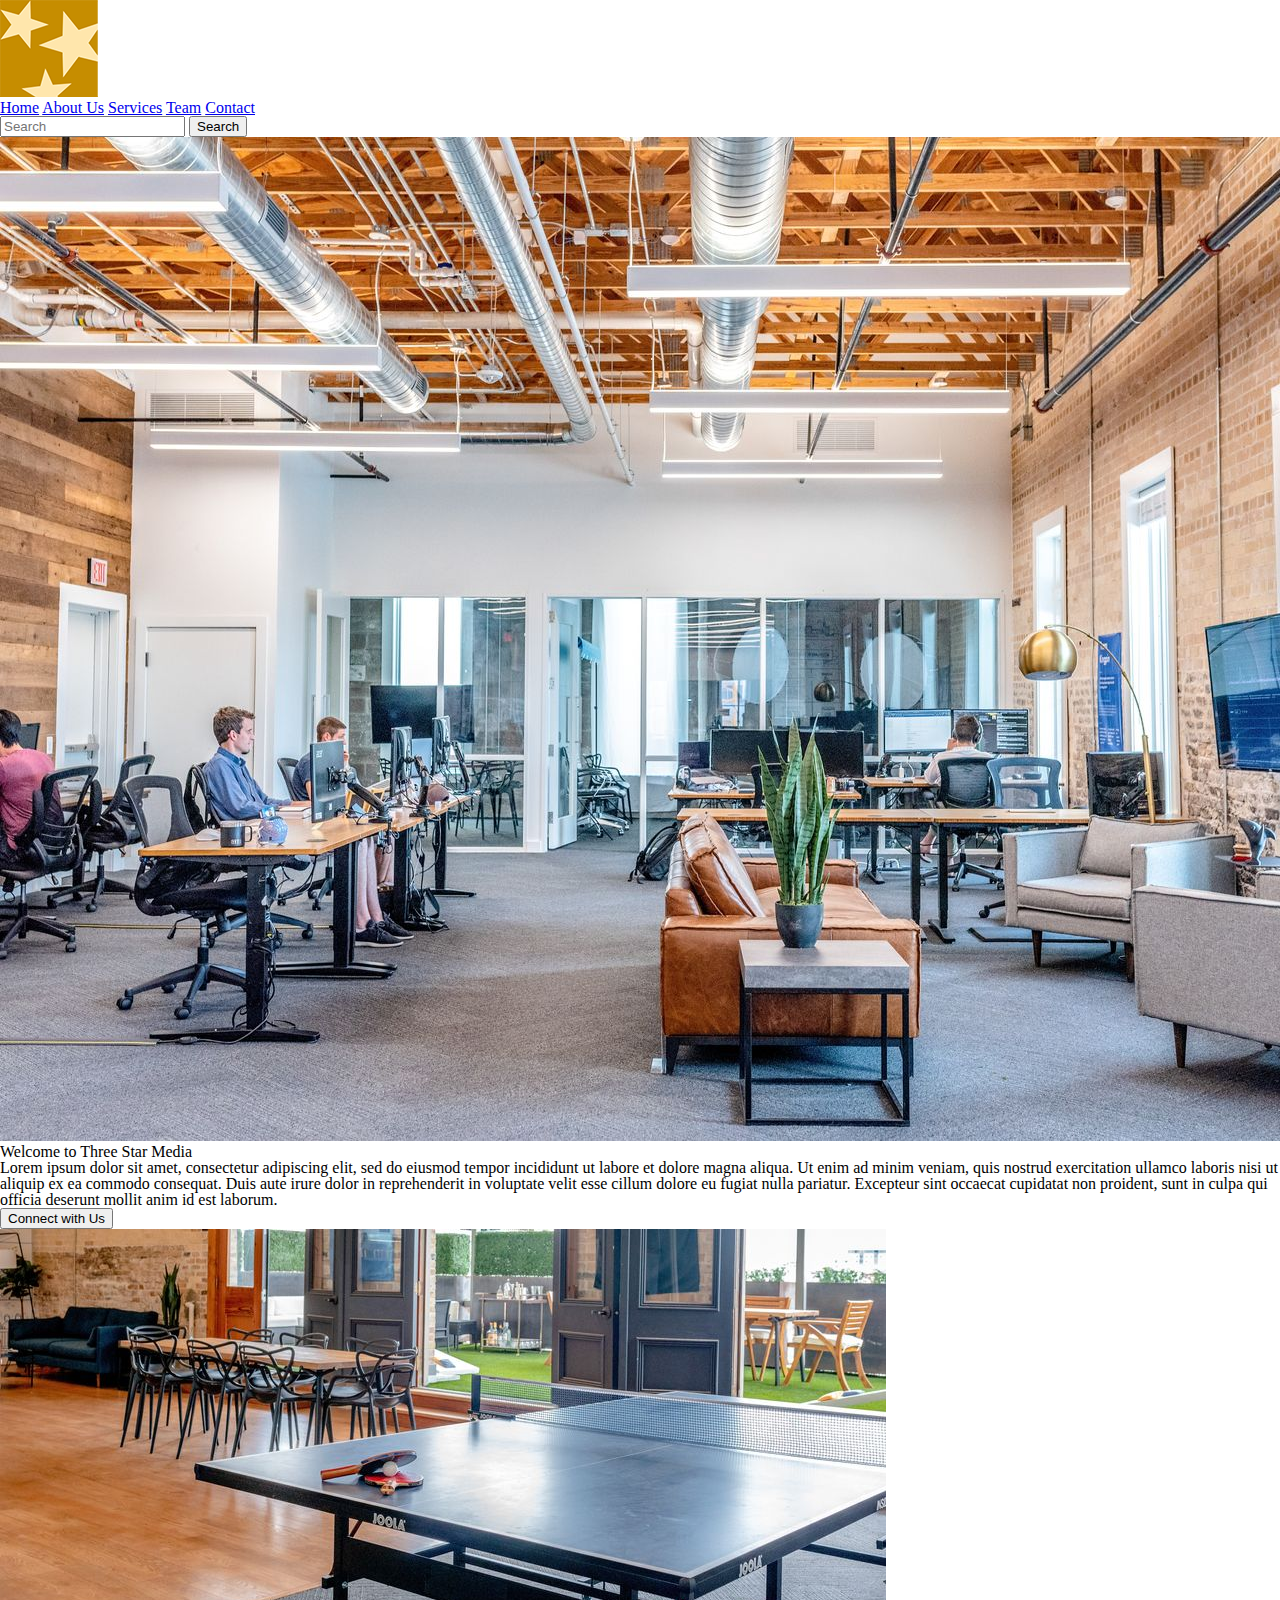
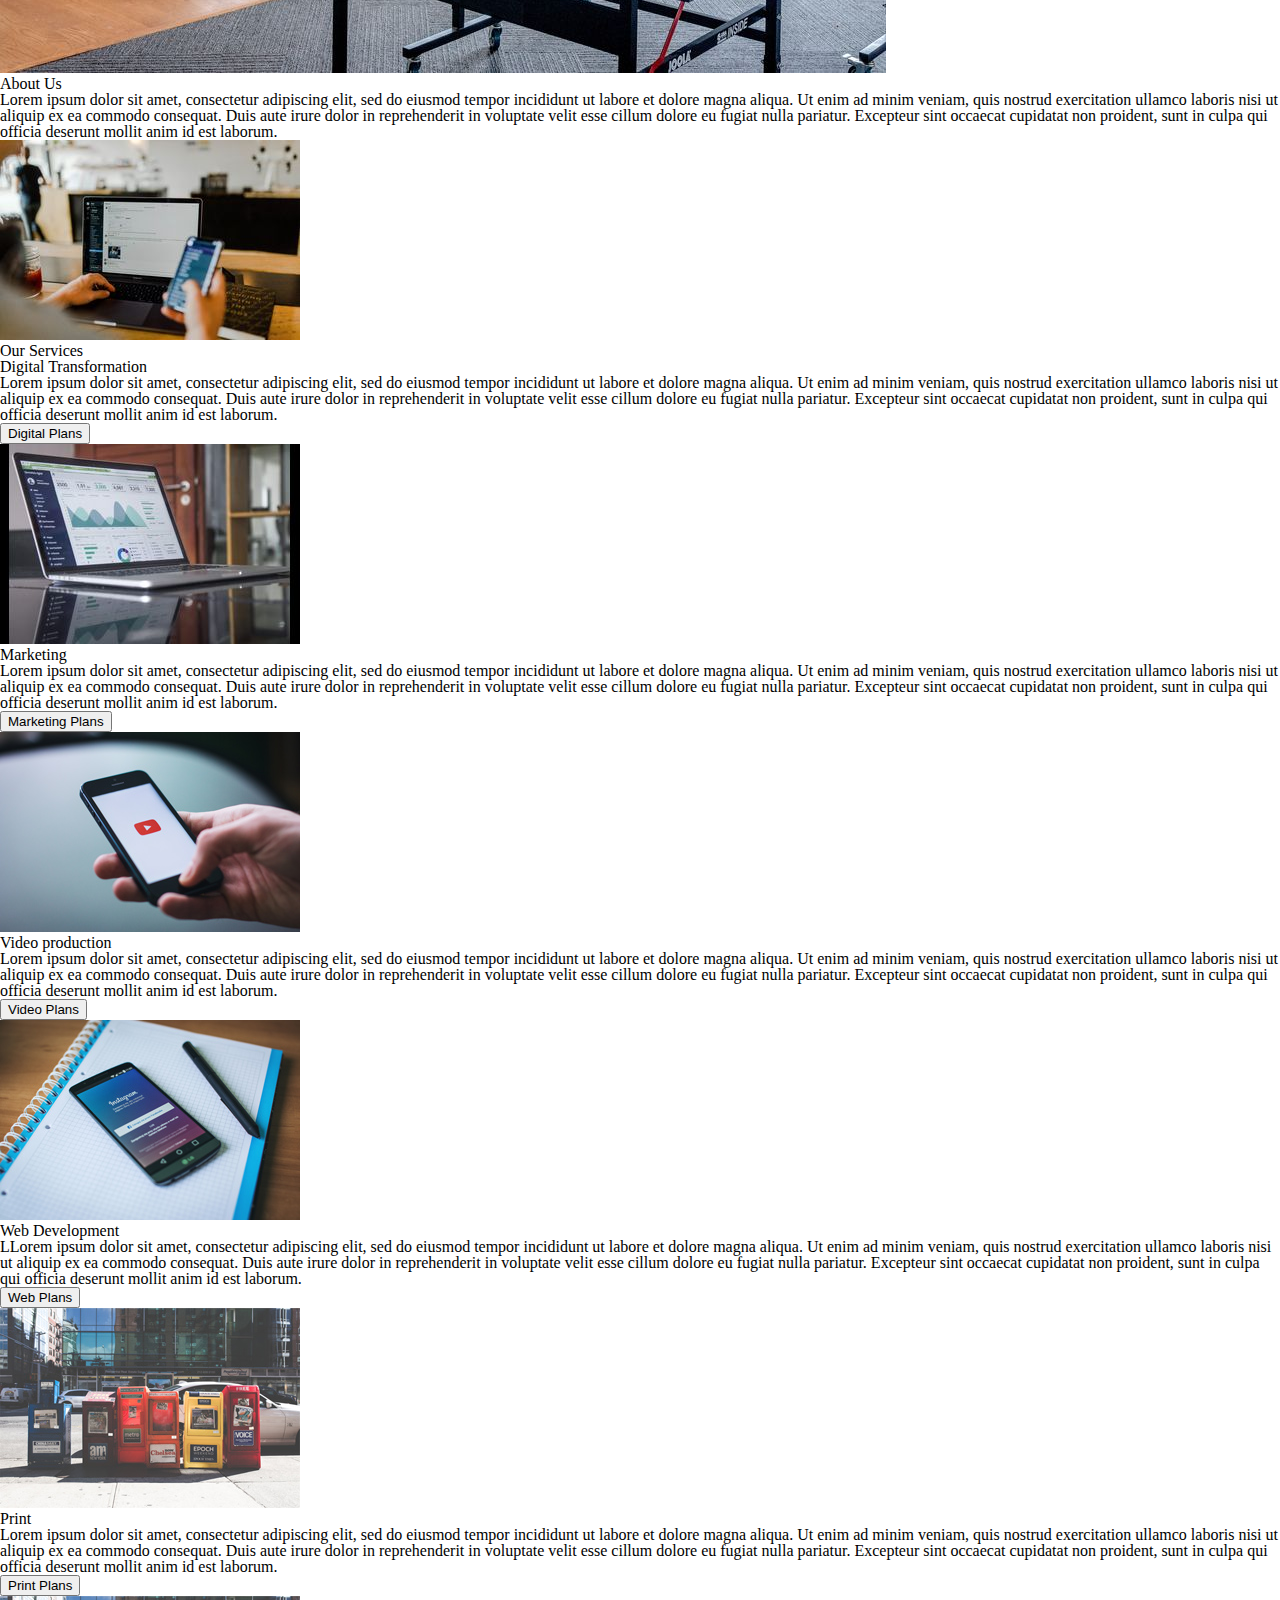
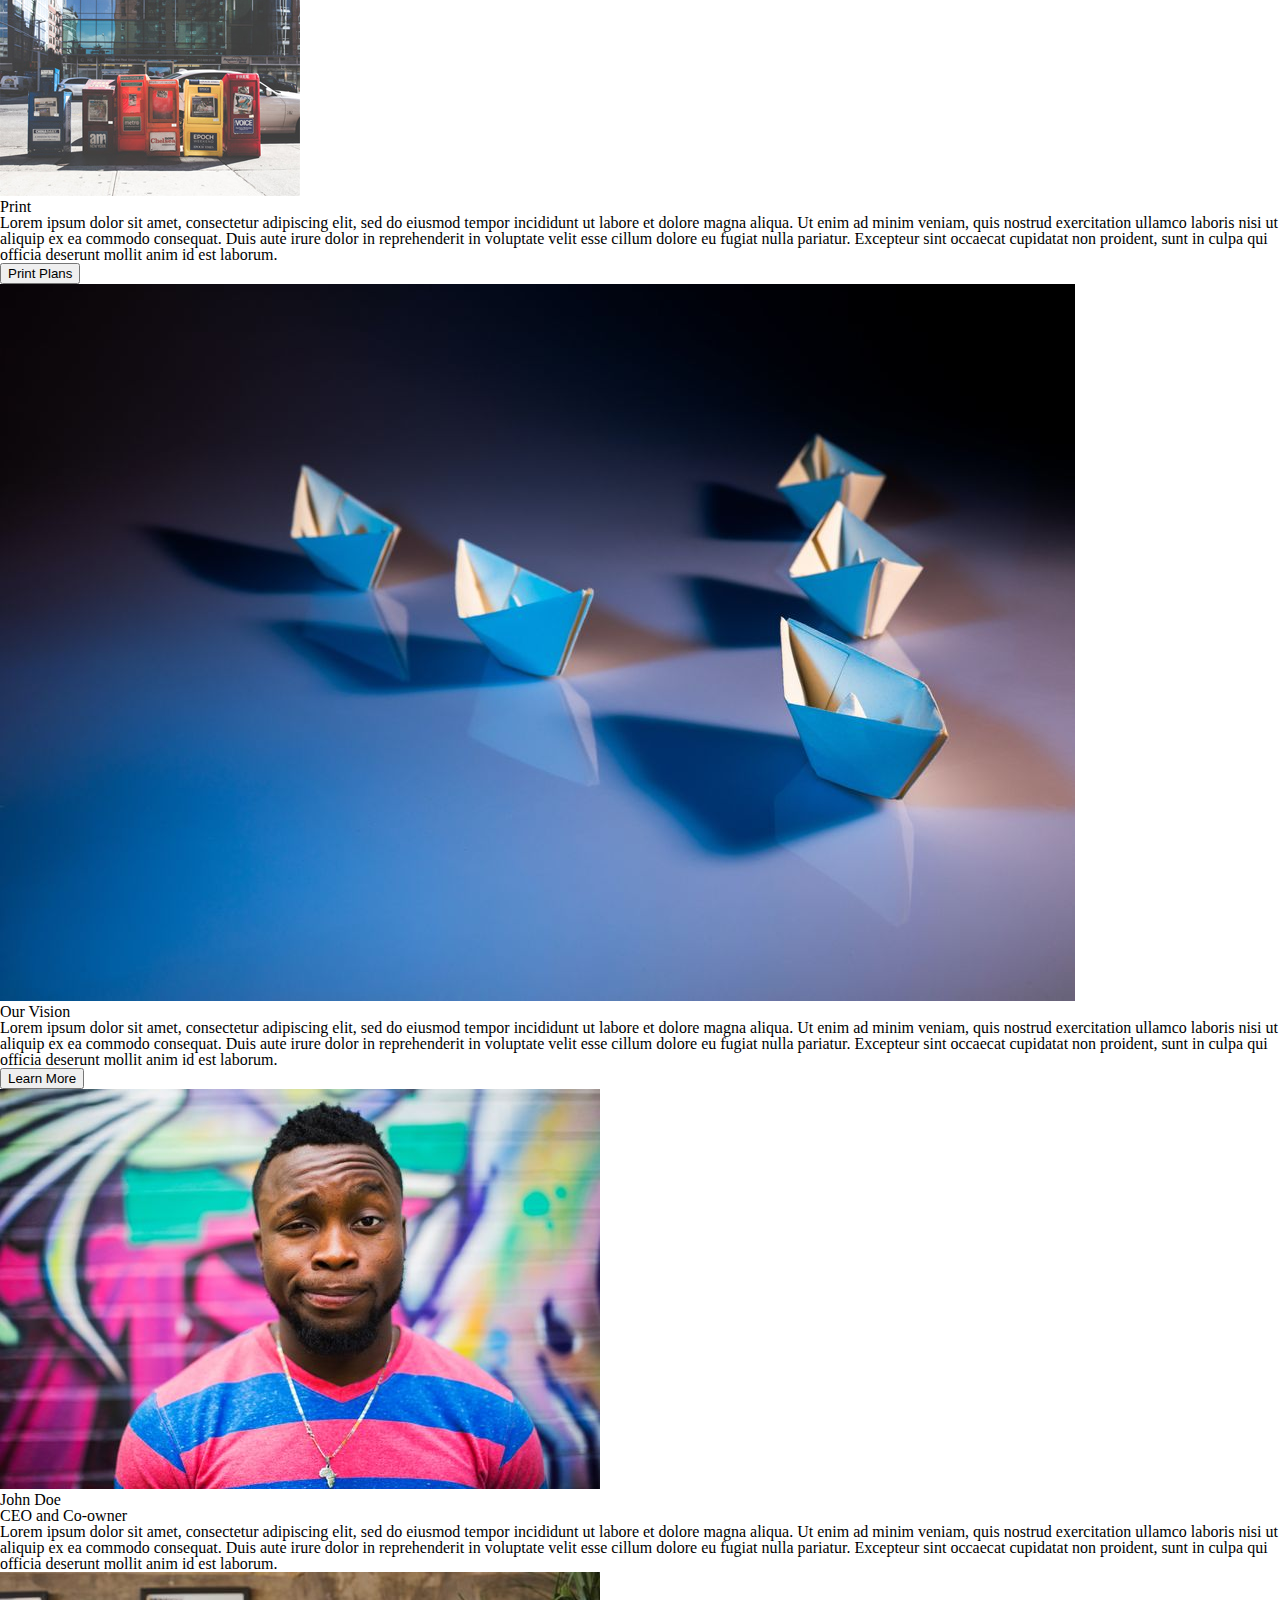
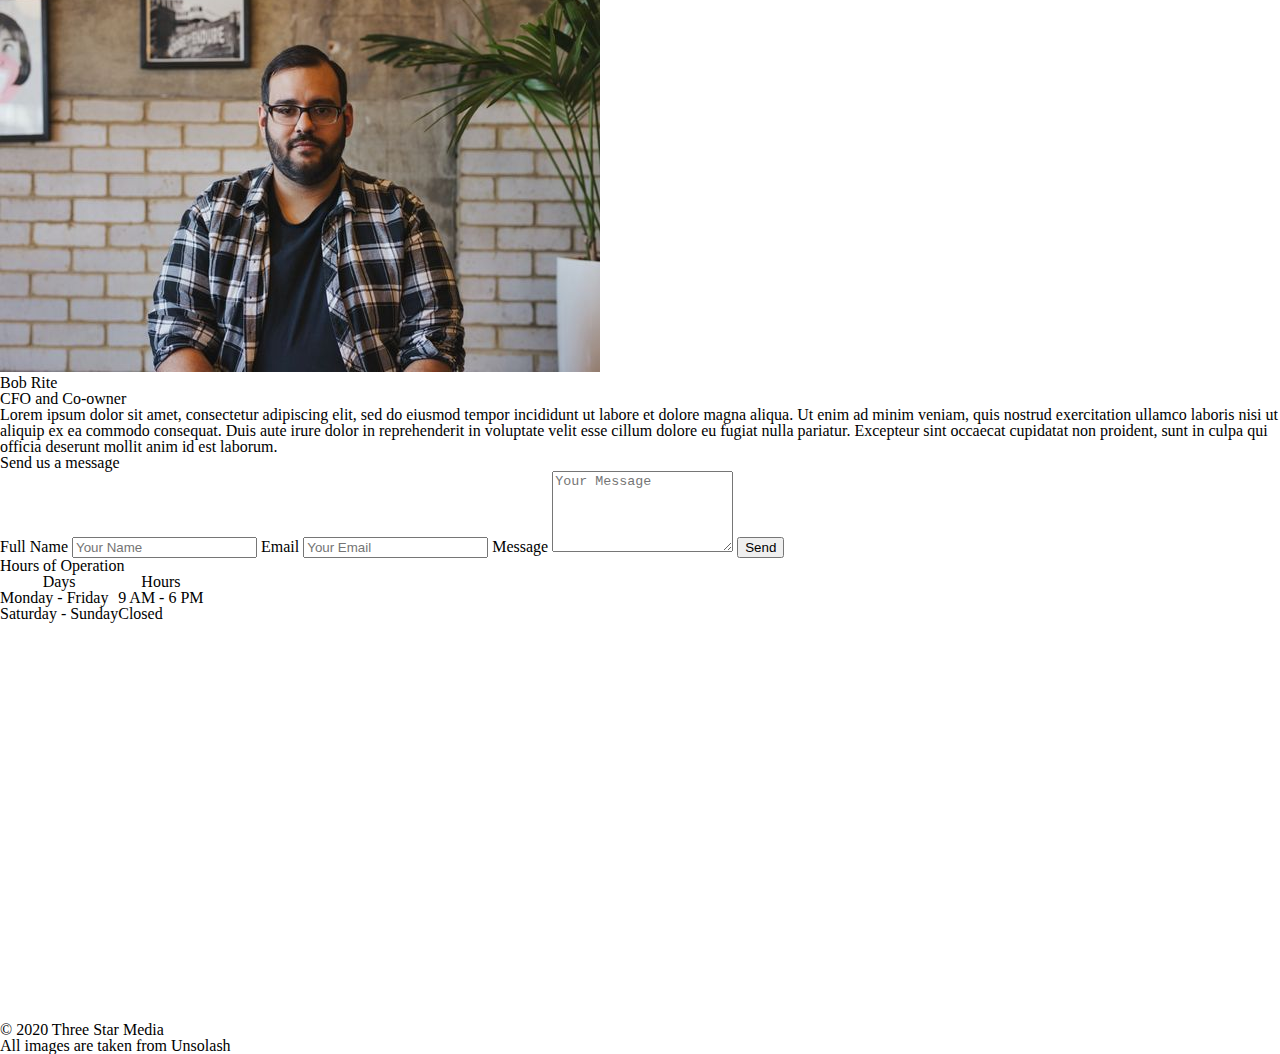
==== final-project/index.html @ 62d8d7df "update main.css" ====
<!DOCTYPE html>
<html lang="en">
<head>
    <meta charset="UTF-8">
    <meta name="viewport" content="width=device-width, initial-scale=1.0">
    <title>Wei00706 - Final Project</title>
    <link rel="stylesheet" href="css/main.css">
</head>
<body>
    <header class="header">
        <div class="logo">
            <img src="images/logo.png" alt="Three Star Media Logo">
        </div>
        <nav class="navbar">
            <a href="#">Home</a>
            <a href="#">About Us</a>
            <a href="#">Services</a>
            <a href="#">Team</a>
            <a href="#">Contact</a>
        </nav>
        <form class="search-form">
            <input type="text" placeholder="Search">
            <button type="submit">Search</button>
        </form>
    </header>
    <section class="hero">
        <img src="images/main-banner.jpg" alt="Three Star Media main-banner">
        <h1>Welcome to Three Star Media</h1>
        <p>Lorem ipsum dolor sit amet, consectetur adipiscing elit, sed do eiusmod tempor incididunt ut labore et dolore magna aliqua. Ut enim ad minim veniam, quis nostrud exercitation ullamco laboris nisi ut aliquip ex ea commodo consequat. Duis aute irure dolor in reprehenderit in voluptate velit esse cillum dolore eu fugiat nulla pariatur. Excepteur sint occaecat cupidatat non proident, sunt in culpa qui officia deserunt mollit anim id est laborum.</p>
        <button>Connect with Us</button>
    </section>
    <section class="about">
        <img src="images/about-us.jpg" alt="about-us">
        <h2>About Us</h2>
        <p>Lorem ipsum dolor sit amet, consectetur adipiscing elit, sed do eiusmod tempor incididunt ut labore et dolore magna aliqua. Ut enim ad minim veniam, quis nostrud exercitation ullamco laboris nisi ut aliquip ex ea commodo consequat. Duis aute irure dolor in reprehenderit in voluptate velit esse cillum dolore eu fugiat nulla pariatur. Excepteur sint occaecat cupidatat non proident, sunt in culpa qui officia deserunt mollit anim id est laborum.</p>
    </section>
    <section class="services">
        <img src="images/digital.jpg" alt="digital">
        <h2>Our Services</h2>
        <div class="service-item">
            <h3>Digital Transformation</h3>
            <p>Lorem ipsum dolor sit amet, consectetur adipiscing elit, sed do eiusmod tempor incididunt ut labore et dolore magna aliqua. Ut enim ad minim veniam, quis nostrud exercitation ullamco laboris nisi ut aliquip ex ea commodo consequat. Duis aute irure dolor in reprehenderit in voluptate velit esse cillum dolore eu fugiat nulla pariatur. Excepteur sint occaecat cupidatat non proident, sunt in culpa qui officia deserunt mollit anim id est laborum.</p>
            <button>Digital Plans</button>
        </div>
        <div class="service-item">
            <img src="images/marketing.jpg" alt="marketing">
            <h3>Marketing</h3>
            <p>Lorem ipsum dolor sit amet, consectetur adipiscing elit, sed do eiusmod tempor incididunt ut labore et dolore magna aliqua. Ut enim ad minim veniam, quis nostrud exercitation ullamco laboris nisi ut aliquip ex ea commodo consequat. Duis aute irure dolor in reprehenderit in voluptate velit esse cillum dolore eu fugiat nulla pariatur. Excepteur sint occaecat cupidatat non proident, sunt in culpa qui officia deserunt mollit anim id est laborum.</p>
            <button>Marketing Plans</button>
        </div>
        <div class="service-item">
            <img src="images/video.jpg" alt="video">
            <h3>Video production</h3>
            <p>Lorem ipsum dolor sit amet, consectetur adipiscing elit, sed do eiusmod tempor incididunt ut labore et dolore magna aliqua. Ut enim ad minim veniam, quis nostrud exercitation ullamco laboris nisi ut aliquip ex ea commodo consequat. Duis aute irure dolor in reprehenderit in voluptate velit esse cillum dolore eu fugiat nulla pariatur. Excepteur sint occaecat cupidatat non proident, sunt in culpa qui officia deserunt mollit anim id est laborum.</p>
            <button>Video Plans</button>
        </div>
        <div class="service-item">
            <img src="images/web.jpg" alt="web">
            <h3>Web Development</h3>
            <p>LLorem ipsum dolor sit amet, consectetur adipiscing elit, sed do eiusmod tempor incididunt ut labore et dolore magna aliqua. Ut enim ad minim veniam, quis nostrud exercitation ullamco laboris nisi ut aliquip ex ea commodo consequat. Duis aute irure dolor in reprehenderit in voluptate velit esse cillum dolore eu fugiat nulla pariatur. Excepteur sint occaecat cupidatat non proident, sunt in culpa qui officia deserunt mollit anim id est laborum.</p>
            <button>Web Plans</button>
        </div>
        <div class="service-item">
            <img src="images/print.jpg" alt="print">
            <h3>Print</h3>
            <p>Lorem ipsum dolor sit amet, consectetur adipiscing elit, sed do eiusmod tempor incididunt ut labore et dolore magna aliqua. Ut enim ad minim veniam, quis nostrud exercitation ullamco laboris nisi ut aliquip ex ea commodo consequat. Duis aute irure dolor in reprehenderit in voluptate velit esse cillum dolore eu fugiat nulla pariatur. Excepteur sint occaecat cupidatat non proident, sunt in culpa qui officia deserunt mollit anim id est laborum.</p>
            <button>Print Plans</button>
        </div>
        <div class="service-item">
            <img src="images/print.jpg" alt="print">
            <h3>Print</h3>
            <p>Lorem ipsum dolor sit amet, consectetur adipiscing elit, sed do eiusmod tempor incididunt ut labore et dolore magna aliqua. Ut enim ad minim veniam, quis nostrud exercitation ullamco laboris nisi ut aliquip ex ea commodo consequat. Duis aute irure dolor in reprehenderit in voluptate velit esse cillum dolore eu fugiat nulla pariatur. Excepteur sint occaecat cupidatat non proident, sunt in culpa qui officia deserunt mollit anim id est laborum.</p>
            <button>Print Plans</button>
        </div>
        <div class="service-item">
            <img src="images/vision.jpg" alt="vision">
            <h3>Our Vision</h3>
            <p>Lorem ipsum dolor sit amet, consectetur adipiscing elit, sed do eiusmod tempor incididunt ut labore et dolore magna aliqua. Ut enim ad minim veniam, quis nostrud exercitation ullamco laboris nisi ut aliquip ex ea commodo consequat. Duis aute irure dolor in reprehenderit in voluptate velit esse cillum dolore eu fugiat nulla pariatur. Excepteur sint occaecat cupidatat non proident, sunt in culpa qui officia deserunt mollit anim id est laborum.</p>
            <button>Learn More</button>
        </div>
        <div class="Team-mambers">
            <img src="images/john.jpg" alt="john">
            <h3>John Doe</h3>
            <p>CEO and Co-owner</p>
            <p>Lorem ipsum dolor sit amet, consectetur adipiscing elit, sed do eiusmod tempor incididunt ut labore et dolore magna aliqua. Ut enim ad minim veniam, quis nostrud exercitation ullamco laboris nisi ut aliquip ex ea commodo consequat. Duis aute irure dolor in reprehenderit in voluptate velit esse cillum dolore eu fugiat nulla pariatur. Excepteur sint occaecat cupidatat non proident, sunt in culpa qui officia deserunt mollit anim id est laborum.</p>
        </div>
        <div class="Team-mambers">
            <img src="images/bob.jpg" alt="bob">
            <h3>Bob Rite</h3>
            <p>CFO and Co-owner</p>
            <p>Lorem ipsum dolor sit amet, consectetur adipiscing elit, sed do eiusmod tempor incididunt ut labore et dolore magna aliqua. Ut enim ad minim veniam, quis nostrud exercitation ullamco laboris nisi ut aliquip ex ea commodo consequat. Duis aute irure dolor in reprehenderit in voluptate velit esse cillum dolore eu fugiat nulla pariatur. Excepteur sint occaecat cupidatat non proident, sunt in culpa qui officia deserunt mollit anim id est laborum.</p>
        </div>
        <div class="contact-form">
            <h3>Send us a message</h3>
            <form action="#" method="POST">
                <label for="name">Full Name</label>
                <input type="text" id="name" name="name" placeholder="Your Name" required>
                
                <label for="email">Email</label>
                <input type="email" id="email" name="email" placeholder="Your Email" required>
                
                <label for="message">Message</label>
                <textarea id="message" name="message" placeholder="Your Message" rows="5" required></textarea>
                
                <button type="submit">Send</button>
            </form>
        </div>
        <div class="hours">
            <h3>Hours of Operation</h3>
            <table>
                <tr>
                    <th>Days</th>
                    <th>Hours</th>
                </tr>
                <tr>
                    <td>Monday - Friday</td>
                    <td>9 AM - 6 PM</td>
                </tr>
                <tr>
                    <td>Saturday - Sunday</td>
                    <td>Closed</td>
                </tr>
            </table>
        </div>
        <div style="width: 100%; height: 400px;">
            <iframe
                width="100%"
                height="100%"
                frameborder="0"
                style="border: 0"
                src="https://www.google.com/maps/embed/v1/place?q=Algonquin+College&key=AIzaSyBi0GQ5b2yyXFhhPcl3gLAc_KBoE7OdlD0"
                allowfullscreen>
            </iframe>
        </div>
    </section>
    <footer>
        <p>&copy; 2020 Three Star Media</p>
        <p>All images are taken from Unsolash</p>
    </footer>
</body>
</html>
---- final-project/css/main.css ----
html, body, div, span, applet, object, iframe,
h1, h2, h3, h4, h5, h6, p, blockquote, pre,
a, abbr, acronym, address, big, cite, code,
del, dfn, em, img, ins, kbd, q, s, samp,
small, strike, strong, sub, sup, tt, var,
b, u, i, center,
dl, dt, dd, ol, ul, li,
fieldset, form, label, legend,
table, caption, tbody, tfoot, thead, tr, th, td,
article, aside, canvas, details, embed, 
figure, figcaption, footer, header, hgroup, 
menu, nav, output, ruby, section, summary,
time, mark, audio, video {
	margin: 0;
	padding: 0;
	border: 0;
	font-size: 100%;
	font: inherit;
	vertical-align: baseline;
}
/* HTML5 display-role reset for older browsers */
article, aside, details, figcaption, figure, 
footer, header, hgroup, menu, nav, section {
	display: block;
}
body {
	line-height: 1;
}
ol, ul {
	list-style: none;
}
blockquote, q {
	quotes: none;
}
blockquote:before, blockquote:after,
q:before, q:after {
	content: '';
	content: none;
}
table {
	border-collapse: collapse;
	border-spacing: 0;
}


/* css reset */
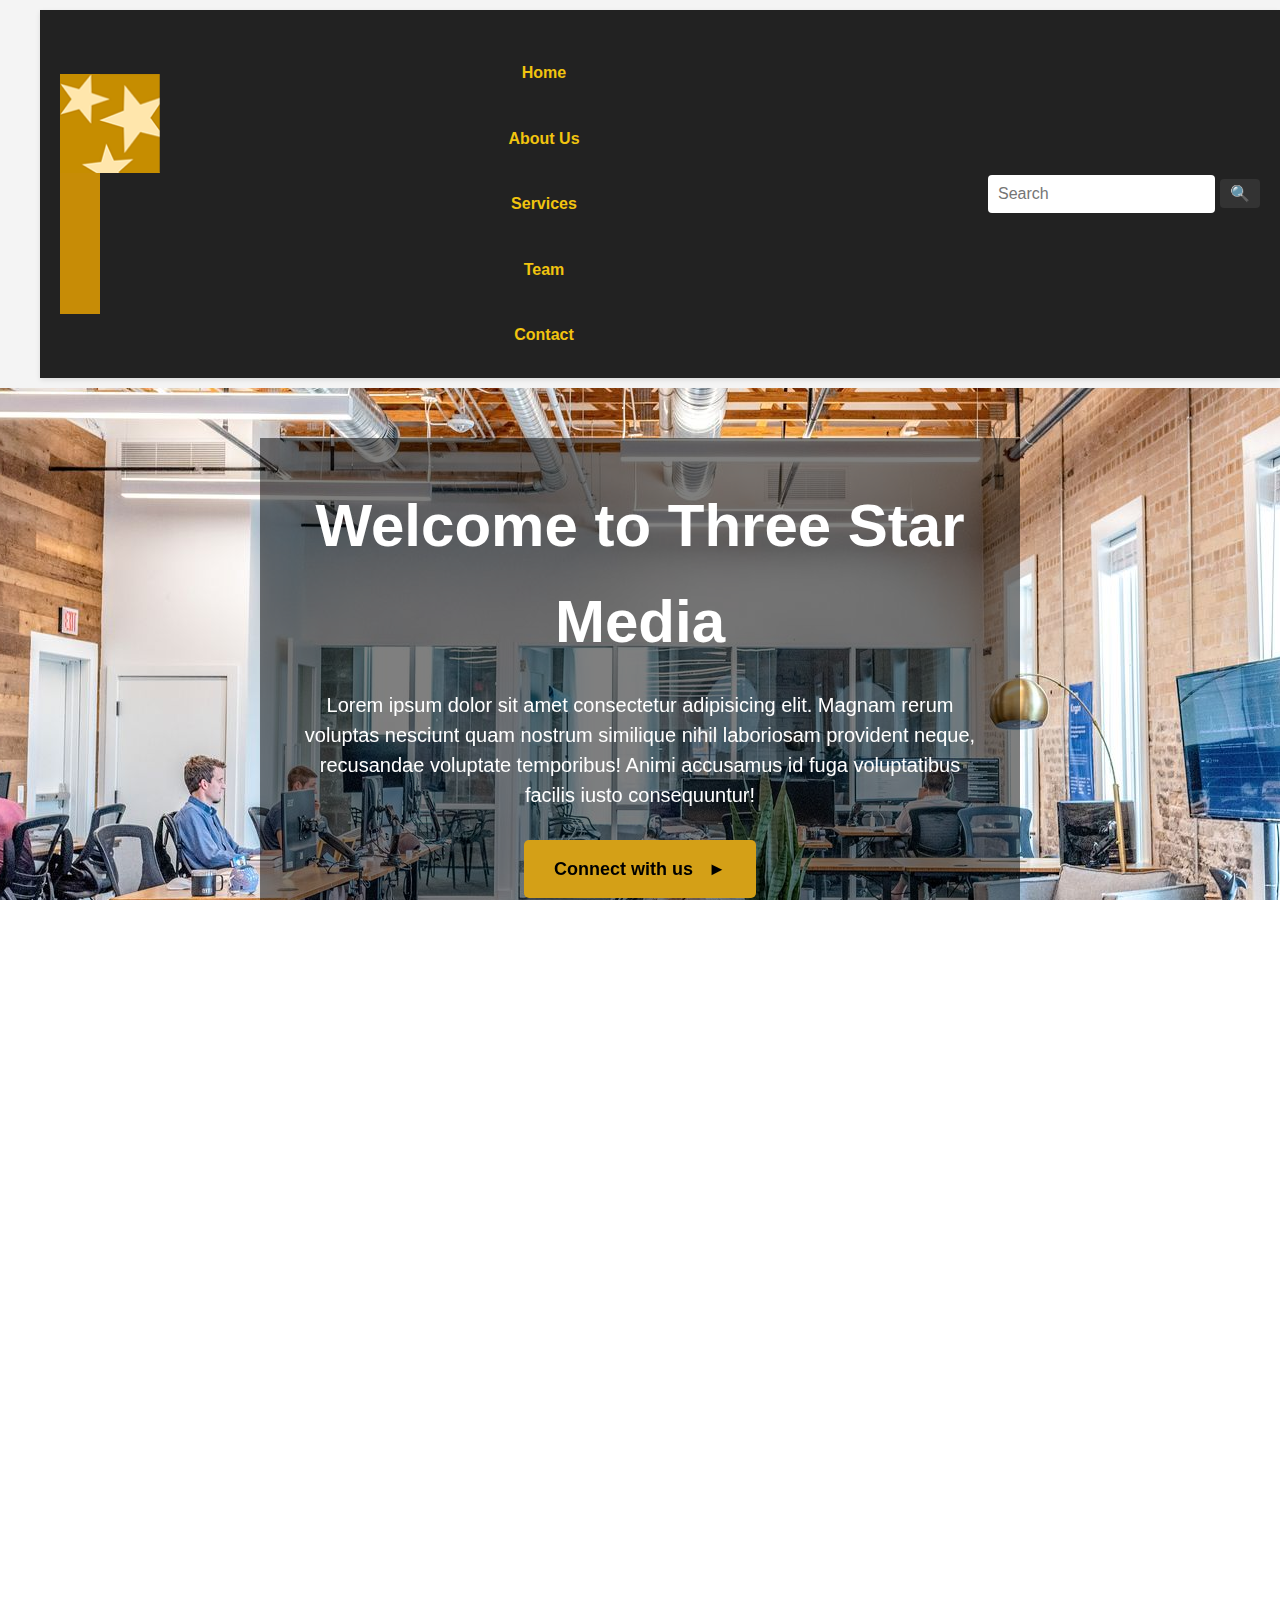
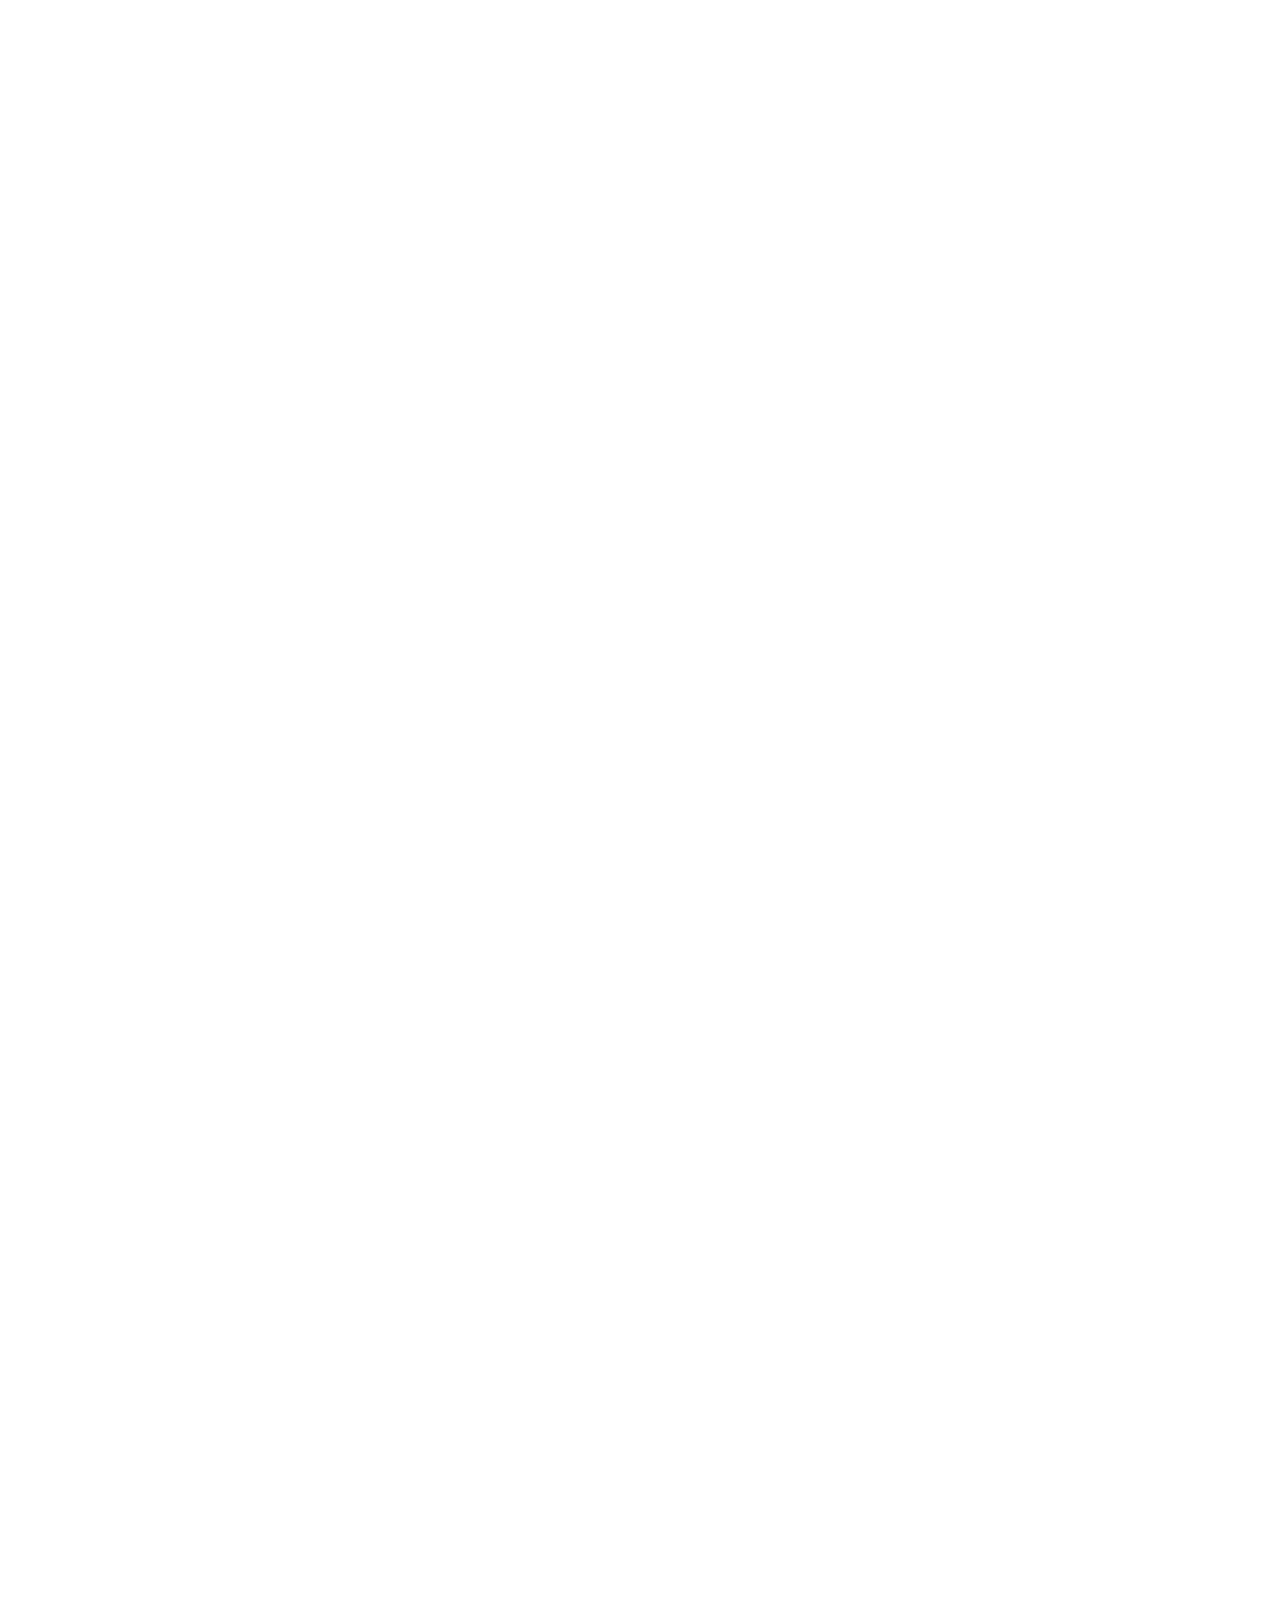
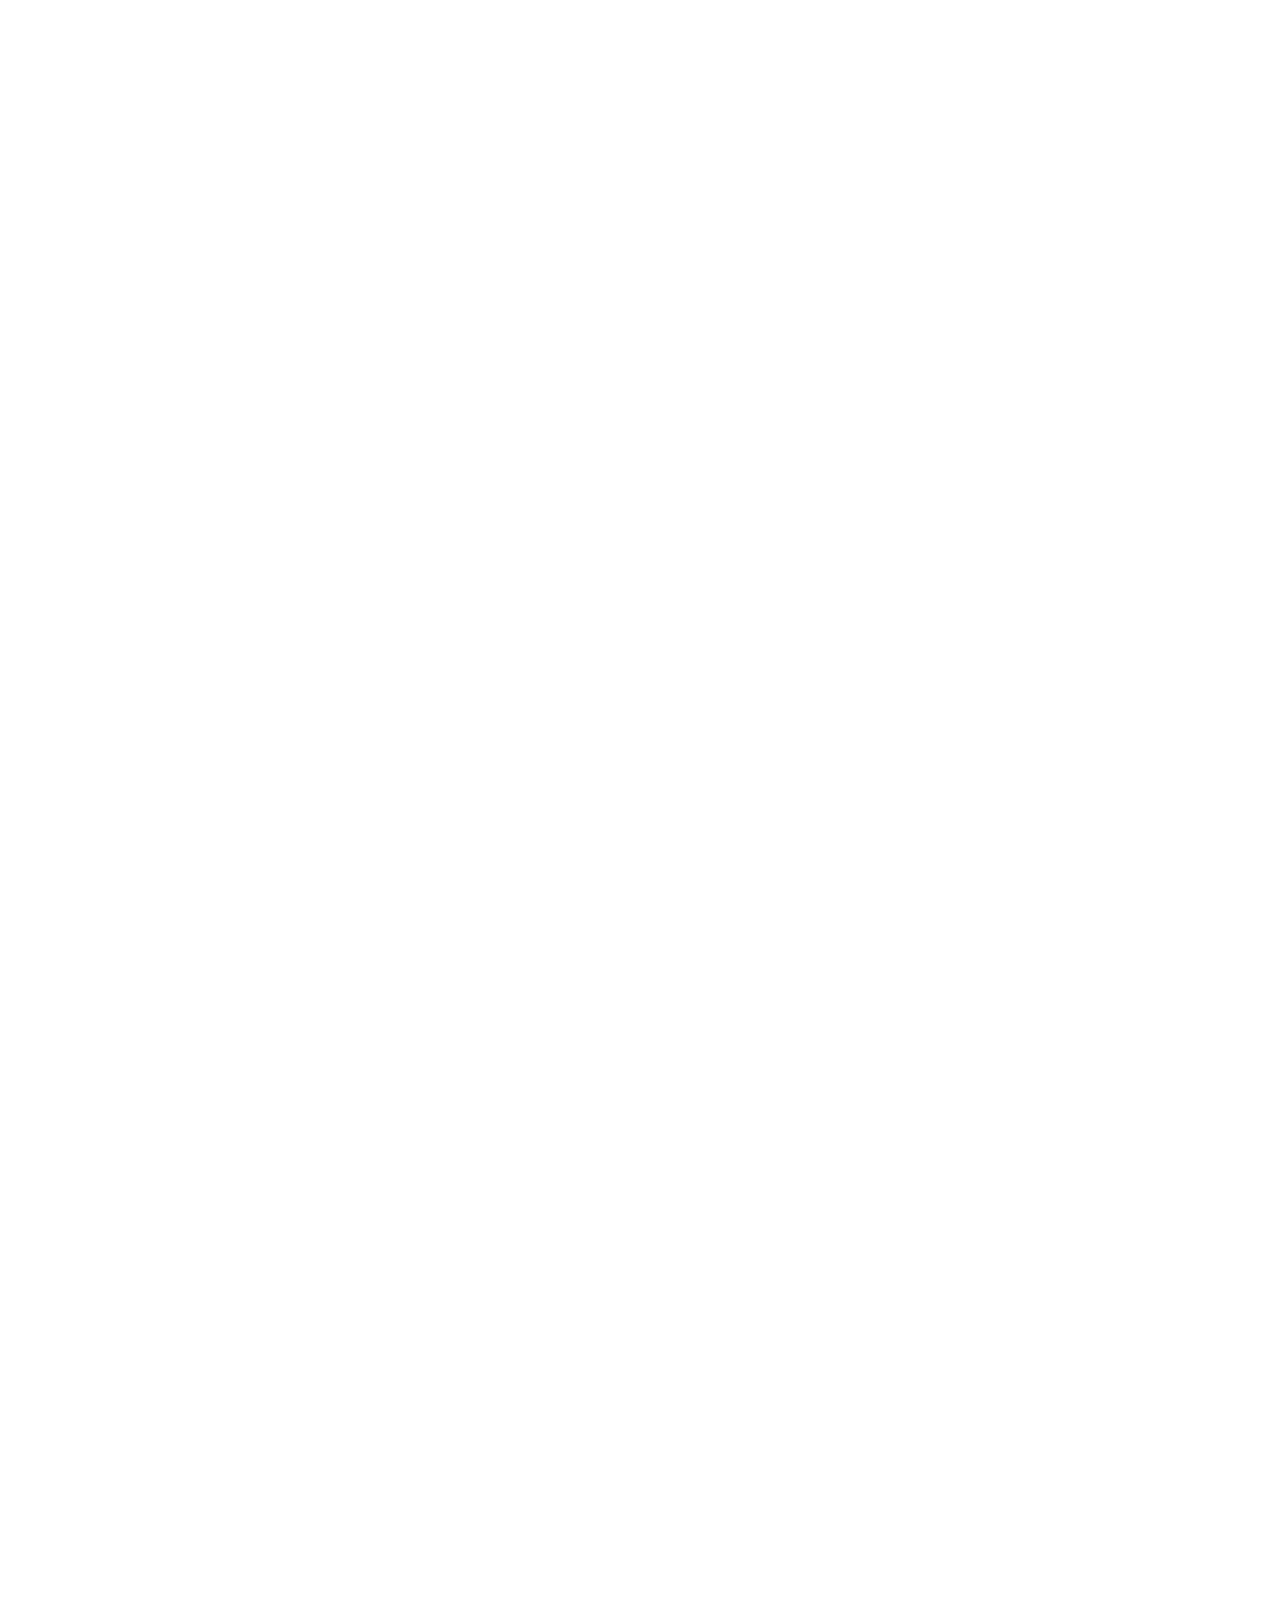
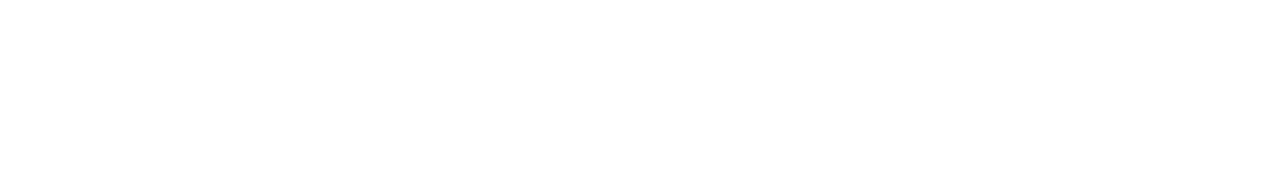
==== commit 4175f23e: "update index.html" ====
--- a/final-project/index.html
+++ b/final-project/index.html
@@ -7,103 +7,138 @@
     <link rel="stylesheet" href="css/main.css">
 </head>
 <body>
-    <header class="header">
-        <div class="logo">
-            <img src="images/logo.png" alt="Three Star Media Logo">
+    <header class="wrapper">
+        <!-- set the header -->
+        <div class="header-cantainer">
+            <div class="yellow-box">
+                <img src="images/logo.png" alt="Three Star Media Logo">
+                
+            </div>
+            <div class="navbar">
+                <a href="#" class=home-link>Home</a>
+                <a href="#">About Us</a>
+                <a href="#">Services</a>
+                <a href="#">Team</a>
+                <a href="#">Contact</a>
+            </div>
+            <div class="search-bar">
+                <input type="text" placeholder="Search">
+                <button></button>
+            </div>
         </div>
-        <nav class="navbar">
-            <a href="#">Home</a>
-            <a href="#">About Us</a>
-            <a href="#">Services</a>
-            <a href="#">Team</a>
-            <a href="#">Contact</a>
-        </nav>
-        <form class="search-form">
-            <input type="text" placeholder="Search">
-            <button type="submit">Search</button>
-        </form>
+       
     </header>
-    <section class="hero">
-        <img src="images/main-banner.jpg" alt="Three Star Media main-banner">
-        <h1>Welcome to Three Star Media</h1>
-        <p>Lorem ipsum dolor sit amet, consectetur adipiscing elit, sed do eiusmod tempor incididunt ut labore et dolore magna aliqua. Ut enim ad minim veniam, quis nostrud exercitation ullamco laboris nisi ut aliquip ex ea commodo consequat. Duis aute irure dolor in reprehenderit in voluptate velit esse cillum dolore eu fugiat nulla pariatur. Excepteur sint occaecat cupidatat non proident, sunt in culpa qui officia deserunt mollit anim id est laborum.</p>
-        <button>Connect with Us</button>
+    <div class="welcome">
+        <section class="hero-section">
+            <img src="images/main-banner.jpg" alt="a photo of a office space">
+            <div class="content-container">
+                <h1>Welcome to Three Star Media</h1>
+                <p>Lorem ipsum dolor sit amet consectetur adipisicing elit. Magnam rerum voluptas nesciunt quam nostrum similique nihil laboriosam provident neque, recusandae voluptate temporibus! Animi accusamus id fuga voluptatibus facilis iusto consequuntur!</p>
+                <a href="#" class="connect">Connect with us <span>►</span></a>
+            </div>
+        </section>
+    </div>
+    <section class="about-section">
+        <div class="about-container">
+            <img src="images/about-us.jpg" alt="About Us Image">
+            <div class="about-content">
+                <h2>About Us</h2>
+                <p>Lorem ipsum dolor sit, amet consectetur adipisicing elit. Libero unde repellendus exercitationem asperiores ducimus placeat, maxime soluta nesciunt pariatur aliquam consequuntur sequi saepe sint praesentium laboriosam perferendis eius amet ad?</p>
+                <p>Lorem ipsum dolor sit amet consectetur adipisicing elit. Animi, velit ipsam? Atque accusamus, excepturi corrupti sunt reiciendis soluta quo commodi quidem, non perferendis vel sed facilis rerum cum in exercitationem?</p>
+            </div>
+        </div>
     </section>
-    <section class="about">
-        <img src="images/about-us.jpg" alt="about-us">
-        <h2>About Us</h2>
-        <p>Lorem ipsum dolor sit amet, consectetur adipiscing elit, sed do eiusmod tempor incididunt ut labore et dolore magna aliqua. Ut enim ad minim veniam, quis nostrud exercitation ullamco laboris nisi ut aliquip ex ea commodo consequat. Duis aute irure dolor in reprehenderit in voluptate velit esse cillum dolore eu fugiat nulla pariatur. Excepteur sint occaecat cupidatat non proident, sunt in culpa qui officia deserunt mollit anim id est laborum.</p>
+    <section class="services-section">
+          <!-- Container for all service items -->
+        <h2>Our Services</h2>
+        <div class="services">
+            <div class="service-div">
+                <img src="images/digital.jpg" alt="Digital Transformation">
+                <div class="service-content">
+                    <h3>Digital Transformation</h3>
+                    <p>Lorem ipsum dolor, sit amet consectetur adipisicing elit. Elus vel, rem inventore quo tempora animi mollitia eaque error qui consectetur in reprehenderit magnam at vitae corporis quaerat deleniti explicabo nisi?</p>
+                    <a href="#" class="service-button">Digital Plans ►</a>
+                </div>
+            </div>
+            <div class="service-div">
+                <img src="images/marketing.jpg" alt="Marketing">
+                <div class="service-content">
+                    <h3>Marketing</h3>
+                    <p>Lorem ipsum dolor, sit amet consectetur adipisicing elit. Elus vel, rem inventore quo tempora animi mollitia eaque error qui consectetur in reprehenderit magnam at vitae corporis quaerat deleniti explicabo nisi?</p>
+                    <!-- lorem ipsum as placeholder text -->
+                    <a href="#" class="service-button">Marketing Plans ►</a>
+                </div>
+            </div>
+            <div class="service-div">
+                <img src="images/video.jpg" alt="Video Production">
+                <!-- alt for disabled people to know what is being displayed -->
+                <div class="service-content">
+                    <h3>Video Production</h3>
+                    <p>Lorem ipsum dolor, sit amet consectetur adipisicing elit. Elus vel, rem inventore quo tempora animi mollitia eaque error qui consectetur in reprehenderit magnam at vitae corporis quaerat deleniti explicabo nisi?</p>
+                    <a href="#" class="service-button">Video Plans ►</a>
+                </div>
+            </div>
+            <div class="service-div">
+                <img src="images/web.jpg" alt="Web Development">
+                <div class="service-content">
+                    <h3>Web Development</h3>
+                    <p>Lorem ipsum dolor, sit amet consectetur adipisicing elit. Elus vel, rem inventore quo tempora animi mollitia eaque error qui consectetur in reprehenderit magnam at vitae corporis quaerat deleniti explicabo nisi?</p>
+                    <a href="#" class="service-button">Web Plans ►</a>
+                </div>
+            </div>
+            <div class="service-div">
+                <img src="images/print.jpg" alt="Print">
+                <div class="service-content">
+                    <h3>Print</h3>
+                    <p>Lorem ipsum dolor, sit amet consectetur adipisicing elit. Elus vel, rem inventore quo tempora animi mollitia eaque error qui consectetur in reprehenderit magnam at vitae corporis quaerat deleniti explicabo nisi?</p>
+                    <a href="#" class="service-button">Print Plans ►</a>
+                </div>
+            </div>
+        </div>
     </section>
-    <section class="services">
-        <img src="images/digital.jpg" alt="digital">
-        <h2>Our Services</h2>
-        <div class="service-item">
-            <h3>Digital Transformation</h3>
-            <p>Lorem ipsum dolor sit amet, consectetur adipiscing elit, sed do eiusmod tempor incididunt ut labore et dolore magna aliqua. Ut enim ad minim veniam, quis nostrud exercitation ullamco laboris nisi ut aliquip ex ea commodo consequat. Duis aute irure dolor in reprehenderit in voluptate velit esse cillum dolore eu fugiat nulla pariatur. Excepteur sint occaecat cupidatat non proident, sunt in culpa qui officia deserunt mollit anim id est laborum.</p>
-            <button>Digital Plans</button>
+    <div class="vision">
+        <div class="wrapper">
+            <img src="images/vision.jpg" alt="a cluster of paper boats">
+            <!-- Subtitle for the Vision section -->
+            <h2>Our Vision</h2>
+            <p>Lorem ipsum dolor, sit amet consectetur adipisicing elit. Eos ipsam minima, exercitationem provident illo vitae, incidunt nulla, mollitia quia amet repudiandae? Qui, a deserunt! Neque impedit sapiente expedita consequatur reprehenderit.</p>
+            <a href="#" class="learnbutton">Learn More</a>
         </div>
-        <div class="service-item">
-            <img src="images/marketing.jpg" alt="marketing">
-            <h3>Marketing</h3>
-            <p>Lorem ipsum dolor sit amet, consectetur adipiscing elit, sed do eiusmod tempor incididunt ut labore et dolore magna aliqua. Ut enim ad minim veniam, quis nostrud exercitation ullamco laboris nisi ut aliquip ex ea commodo consequat. Duis aute irure dolor in reprehenderit in voluptate velit esse cillum dolore eu fugiat nulla pariatur. Excepteur sint occaecat cupidatat non proident, sunt in culpa qui officia deserunt mollit anim id est laborum.</p>
-            <button>Marketing Plans</button>
+    </div>
+    <div class="team">
+        <h2>Our Team</h2>
+        <div class="wrapper">
+            <img src="images/john.jpg" alt="bust shot of John">
+            <div class="founder">
+                <h3>John Doe</h3>
+                <h4>CEO and Co-founder</h4>
+                <p>Lorem ipsum dolor, sit amet consectetur adipisicing elit. Nam voluptatem minus alias facilis. Rerum, inventore perspiciatis? Voluptatum, eius iusto temporibus ut, animi labore, distinctio autem ad eos porro itaque cum.</p>
+            </div>
+            <img src="images/bob.jpg" alt="bust shot of Bob">
+            <div class="founder">
+                <h3>Bob Rite</h3>
+                <h4>CFO and Co-owner</h4>
+                <p>Lorem ipsum dolor sit, amet consectetur adipisicing elit. Ad voluptatem doloremque eligendi officia inventore error id? Adipisci, maxime. Quibusdam eveniet quae ullam ut repellat eos suscipit in saepe magnam modi!</p>
+            </div>
         </div>
-        <div class="service-item">
-            <img src="images/video.jpg" alt="video">
-            <h3>Video production</h3>
-            <p>Lorem ipsum dolor sit amet, consectetur adipiscing elit, sed do eiusmod tempor incididunt ut labore et dolore magna aliqua. Ut enim ad minim veniam, quis nostrud exercitation ullamco laboris nisi ut aliquip ex ea commodo consequat. Duis aute irure dolor in reprehenderit in voluptate velit esse cillum dolore eu fugiat nulla pariatur. Excepteur sint occaecat cupidatat non proident, sunt in culpa qui officia deserunt mollit anim id est laborum.</p>
-            <button>Video Plans</button>
-        </div>
-        <div class="service-item">
-            <img src="images/web.jpg" alt="web">
-            <h3>Web Development</h3>
-            <p>LLorem ipsum dolor sit amet, consectetur adipiscing elit, sed do eiusmod tempor incididunt ut labore et dolore magna aliqua. Ut enim ad minim veniam, quis nostrud exercitation ullamco laboris nisi ut aliquip ex ea commodo consequat. Duis aute irure dolor in reprehenderit in voluptate velit esse cillum dolore eu fugiat nulla pariatur. Excepteur sint occaecat cupidatat non proident, sunt in culpa qui officia deserunt mollit anim id est laborum.</p>
-            <button>Web Plans</button>
-        </div>
-        <div class="service-item">
-            <img src="images/print.jpg" alt="print">
-            <h3>Print</h3>
-            <p>Lorem ipsum dolor sit amet, consectetur adipiscing elit, sed do eiusmod tempor incididunt ut labore et dolore magna aliqua. Ut enim ad minim veniam, quis nostrud exercitation ullamco laboris nisi ut aliquip ex ea commodo consequat. Duis aute irure dolor in reprehenderit in voluptate velit esse cillum dolore eu fugiat nulla pariatur. Excepteur sint occaecat cupidatat non proident, sunt in culpa qui officia deserunt mollit anim id est laborum.</p>
-            <button>Print Plans</button>
-        </div>
-        <div class="service-item">
-            <img src="images/print.jpg" alt="print">
-            <h3>Print</h3>
-            <p>Lorem ipsum dolor sit amet, consectetur adipiscing elit, sed do eiusmod tempor incididunt ut labore et dolore magna aliqua. Ut enim ad minim veniam, quis nostrud exercitation ullamco laboris nisi ut aliquip ex ea commodo consequat. Duis aute irure dolor in reprehenderit in voluptate velit esse cillum dolore eu fugiat nulla pariatur. Excepteur sint occaecat cupidatat non proident, sunt in culpa qui officia deserunt mollit anim id est laborum.</p>
-            <button>Print Plans</button>
-        </div>
-        <div class="service-item">
-            <img src="images/vision.jpg" alt="vision">
-            <h3>Our Vision</h3>
-            <p>Lorem ipsum dolor sit amet, consectetur adipiscing elit, sed do eiusmod tempor incididunt ut labore et dolore magna aliqua. Ut enim ad minim veniam, quis nostrud exercitation ullamco laboris nisi ut aliquip ex ea commodo consequat. Duis aute irure dolor in reprehenderit in voluptate velit esse cillum dolore eu fugiat nulla pariatur. Excepteur sint occaecat cupidatat non proident, sunt in culpa qui officia deserunt mollit anim id est laborum.</p>
-            <button>Learn More</button>
-        </div>
-        <div class="Team-mambers">
-            <img src="images/john.jpg" alt="john">
-            <h3>John Doe</h3>
-            <p>CEO and Co-owner</p>
-            <p>Lorem ipsum dolor sit amet, consectetur adipiscing elit, sed do eiusmod tempor incididunt ut labore et dolore magna aliqua. Ut enim ad minim veniam, quis nostrud exercitation ullamco laboris nisi ut aliquip ex ea commodo consequat. Duis aute irure dolor in reprehenderit in voluptate velit esse cillum dolore eu fugiat nulla pariatur. Excepteur sint occaecat cupidatat non proident, sunt in culpa qui officia deserunt mollit anim id est laborum.</p>
-        </div>
-        <div class="Team-mambers">
-            <img src="images/bob.jpg" alt="bob">
-            <h3>Bob Rite</h3>
-            <p>CFO and Co-owner</p>
-            <p>Lorem ipsum dolor sit amet, consectetur adipiscing elit, sed do eiusmod tempor incididunt ut labore et dolore magna aliqua. Ut enim ad minim veniam, quis nostrud exercitation ullamco laboris nisi ut aliquip ex ea commodo consequat. Duis aute irure dolor in reprehenderit in voluptate velit esse cillum dolore eu fugiat nulla pariatur. Excepteur sint occaecat cupidatat non proident, sunt in culpa qui officia deserunt mollit anim id est laborum.</p>
-        </div>
-        <div class="contact-form">
-            <h3>Send us a message</h3>
-            <form action="#" method="POST">
-                <label for="name">Full Name</label>
-                <input type="text" id="name" name="name" placeholder="Your Name" required>
-                
-                <label for="email">Email</label>
-                <input type="email" id="email" name="email" placeholder="Your Email" required>
-                
-                <label for="message">Message</label>
-                <textarea id="message" name="message" placeholder="Your Message" rows="5" required></textarea>
-                
-                <button type="submit">Send</button>
-            </form>
+    </div>
+    <div class="lastsection">
+        <!-- one div to group the sections that need to work together -->
+        <div class="contact">
+            <div class="wrapper">
+                <h2>Contact Us</h2>
+                <form action="submit_form.php" method="post">
+                    <label for="name">Fullname</label>
+                    <!-- Label and input for the Full Name field -->
+                    <input type="text" id="name" name="name" required>
+                    <!-- Input field for entering the full name (text type) -->
+                    <label for="email">Email</label>
+                    <input type="email" id="email" name="email" required>
+                    <label for="message">Message</label>
+                    <textarea id="message" name="message" required></textarea>
+                    <button type="submit">Send</button>
+                </form>
+            </div>
         </div>
         <div class="hours">
             <h3>Hours of Operation</h3>
@@ -122,6 +157,7 @@
                 </tr>
             </table>
         </div>
+        <!-- add google map -->
         <div style="width: 100%; height: 400px;">
             <iframe
                 width="100%"
--- a/final-project/css/main.css
+++ b/final-project/css/main.css
@@ -41,7 +41,724 @@
 	border-collapse: collapse;
 	border-spacing: 0;
 }
-
-
 /* css reset */
 
+/* Set a default font and background for the body */
+body,html {
+	font-family: sans-serif;
+	color: #333; 
+	line-height: 1.6;
+	margin: 0;
+	padding: 0;
+	width: 100%;
+	height: 100%; 
+	display: flex;
+	flex-direction: column;
+	
+	overflow: auto;
+  }
+
+
+/* Style the main header container */
+.header-cantainer {
+	width: 100%; 
+	max-width: 1200px;
+	margin: 0 auto;
+	background: #222; 
+	padding: 20px;
+	color: white;
+	box-shadow: 0 2px 5px rgba(0, 0, 0, 0.1); 
+  }
+
+  /* Yellow box styling */
+.yellow-box {
+	background: #c78c06; /* Yellow background */
+	height: 200px;
+	padding: 20px;
+	position: relative;
+  }
+/* Style the image in the yellow box */
+  .yellow-box img {
+	position: absolute;
+	top: 0;
+	left: 0;
+	width: 100px;
+	height: auto;
+  }
+
+/* Style the vertical links outside the yellow box */
+.navbar {
+	margin-top: 20px;
+	display: flex;
+	text-align: center;
+	flex-direction: column;
+	gap: 10px;
+  }
+
+  .navbar a {
+	text-decoration: none;
+	color:#c78c06;
+	padding: 10px;
+	text-align: center;
+	border-radius: 5px;
+	transition: 0.3s;
+  }
+  
+  /* Style the search bar */
+  .search-bar {
+	display: flex;
+	align-items: center;
+	max-width: 1200px;
+	height: 50px;
+
+  }
+
+  .search-bar input[type="text"] {
+	flex: 1;
+	padding: 10px;
+	border: none;
+	outline: none;
+	font-size: 16px;
+  }
+
+  .search-bar button {
+	background: #333;
+	border: none;
+	padding: 10px;
+	cursor: pointer;
+	border-radius: 0 5px 5px 0;
+	display: flex;
+	align-items: center;
+	justify-content: center;
+  }
+
+  .search-bar button::before {
+	content: '🔍'; /* Unicode for magnifying glass icon */
+	font-size: 16px;
+	color: #c78c06;
+  }
+  
+
+
+.welcome {
+    max-width: 760px;
+    max-height: 940px;
+    margin: 0 auto;
+    
+    /* This ensures the content does not overflow the container */
+}
+
+.hero-section {
+    position: relative;
+    height: 600px;
+    background-size: cover;
+    display: flex;
+    align-items: center;
+    justify-content: center;
+    color: white;
+    
+    /* Cuts off the image if it exceeds the max width */
+}
+
+.content-container {
+    background-color: rgba(0, 0, 0, 0.5); 
+    /* Half-transparent background */
+    padding: 20px;
+    text-align: center;
+    max-width: 600px;
+}
+
+.hero-section .content-container h1 {
+    font-size: 48px;
+    font-weight: 700;
+    margin-bottom: 20px;
+}
+
+.hero-section .content-container p {
+    font-size: 18px;
+    line-height: 1.5;
+    margin-bottom: 30px;
+}
+
+.connect {
+    display: inline-block;
+    background-color: #d4a017;
+    color: black;
+    padding: 15px 30px;
+    text-decoration: none;
+    font-weight: 600;
+    font-size: 18px;
+    border-radius: 5px;
+    transition: background-color 0.3s ease;
+}
+
+.connect:hover {
+    background-color: #c79815;
+}
+
+.connect span {
+    margin-left: 10px;
+}
+
+.hero-section img {
+    position: absolute;
+    z-index: -1;
+    /* make the image under the text */
+}
+
+/* about us part */
+
+.about-section {
+    padding: 20px;
+    background-color: #f5deb3; 
+}
+
+.about-container {
+    display: flex;
+    flex-direction: column;
+    align-items: center;
+    text-align: center;
+}
+
+.about-container img {
+    width: 100%;
+    height: auto;
+    margin-bottom: 20px;
+}
+
+.about-content {
+    max-width: 800px;
+}
+
+.about-content h2 {
+    font-size: 2rem;
+    margin-bottom: 15px;
+    font-weight: 700;
+}
+
+.about-content p {
+    font-size: 1rem;
+    margin-bottom: 15px;
+}
+
+/*serbices part */
+
+.services-section {
+    padding: 20px;
+    max-width: 1200px;
+    margin: 0 auto;
+}
+
+.services-section h2 {
+    font-size: 2.5rem;
+    margin-bottom: 20px;
+    text-align: start;
+    font-weight: 700;
+}
+
+.services {
+    display: flex;
+    flex-direction: column;
+    gap: 20px;
+}
+
+.service-div {
+    background-color: #fff;
+    border: 1px solid #ddd;
+    display: flex;
+    flex-direction: column;
+}
+
+.service-item {
+    background-color: #fff;
+    border: 1px solid #ddd;
+}
+
+.service-item img {
+    width: 100%;
+    height: auto;
+}
+
+.service-content {
+    padding: 20px;
+    background-color: #f5deb3;
+}
+
+.service-content h3 {
+    font-size: 1.5rem;
+    margin-bottom: 10px;
+    font-weight: 700;
+}
+
+.service-content p {
+    font-size: 1rem;
+    margin-bottom: 20px;
+}
+
+.service-button {
+    display: inline-block;
+    background-color: #333;
+    color: #fff;
+    padding: 15px 20px; 
+    /* Increase padding for a thicker button */
+    width: 90%; 
+    /* Make the button cover the full width */
+    height: 15%;
+    text-align: center; 
+    /* Center the text */
+    text-decoration: none;
+    font-weight: 700; 
+    /* Make the text bold */
+    border-radius: 5px;
+    transition: background-color 0.3s ease;
+}
+
+.service-button:hover {
+    background-color: #555;
+}
+
+/* vision part */
+
+.vision .wrapper {
+    display: flex;
+    max-height: 350px;
+    overflow: hidden;
+    position: relative;
+    background-size: cover;
+    align-items: center;
+    justify-content: center;
+    color: white;
+    overflow: hidden;
+}
+
+.vision .wrapper img {
+    align-items: center;
+    object-fit: cover;
+    position: relative;
+}
+
+.vision .wrapper h2, 
+.vision .wrapper p,
+.vision .wrapper a {
+    position: absolute;
+    z-index: 1;
+}
+
+.vision .wrapper a {
+    margin-top: 10%;
+}
+
+.vision .wrapper h2 {
+    font-size: 2.5rem;
+    margin-bottom: 15%;
+    font-weight: 700;
+    flex-basis: 100%;
+    float: st;
+
+}
+
+.vision .wrapper p {
+    max-width: 70%;
+}
+
+.learnbutton {
+    display: inline-block;
+    text-decoration: none;
+    background-color: rgba(0, 0, 0, 0.7);;
+    color: rgb(255, 255, 255);
+    padding: 15px 30px;
+    text-decoration: none;
+    font-weight: 600;
+    font-size: 18px;
+    border-radius: 5px;
+    transition: background-color 0.3s ease;
+    border: #c78c06;
+}
+
+/* team part */
+
+.team {
+    padding: 20px;
+    background-color: #f8f8f8;
+}
+
+.team .wrapper {
+    max-width: 1200px;
+    margin: 0 auto;
+}
+
+.team h2 {
+    font-size: 2.5em;
+    margin-bottom: 20px;
+    text-align: center;
+    color: #333;
+}
+
+.team .founder {
+    background-color: #f8e7c0;
+    margin-bottom: 20px;
+    padding: 20px;
+    border-radius: 5px;
+    text-align: left;
+}
+
+.team .founder img {
+    width: 100%;
+    height: auto;
+    border-radius: 5px;
+    margin-bottom: 15px;
+}
+
+.team .founder h3 {
+    font-size: 1.5em;
+    margin-bottom: 5px;
+    color: #333;
+}
+
+.team .founder h4 {
+    font-size: 1.2em;
+    margin-bottom: 10px;
+    color: #444;
+    font-weight: bold;
+    border-bottom: solid 2px #faa85b;
+}
+
+.team .founder p {
+    font-size: 1em;
+    color: #666;
+}
+
+.lastsection {
+    padding: 20px;
+    background-color: #f8f8f8;
+}
+
+.contact, .hours {
+    margin-bottom: 20px;
+    
+}
+
+.contact h2, .hours h2 {
+    font-size: 2.5em;
+    margin-bottom: 20px;
+    color: #333;
+    text-align: center;
+    font-weight: 700;
+}
+
+.contact .wrapper, .hours .wrapper {
+    max-width: 1200px;
+    margin: 0 auto;
+
+}
+
+.contact form {
+    display: flex;
+    flex-direction: column;
+    gap: 15px;
+}
+
+.contact form label {
+    font-size: 1em;
+    color: #333;
+}
+
+.contact form input[type="text"],
+.contact form input[type="email"],
+.contact form textarea {
+    width: 100%;
+    padding: 10px;
+    border-radius: 5px;
+    border: 1px solid #ccc;
+    font-size: 1em;
+}
+
+.contact form button {
+    width: auto;
+    padding: 10px;
+    background-color: #333;
+    color: #c78c06;
+    border: none;
+    border-radius: 5px;
+    cursor: pointer;
+    font-size: 1em;
+    align-self: flex-start;
+}
+
+iframe {
+    width: 100%;
+    height: 300px;
+    border: 0;
+    margin-bottom: 20px;
+}
+
+.hours table {
+    width: 100%;
+    border-collapse: collapse;
+}
+
+.hours th, .hours td {
+    border: 1px solid #ddd;
+    padding: 15px;
+    text-align: left;
+}
+
+.hours th {
+    background-color: #f1c40f;
+}
+
+footer {
+    background-color: #222; 
+    padding: 20px 0; 
+    color: #f1c40f; 
+    text-align: start; 
+}
+
+footer .wrapper {
+    max-width: 1200px;
+    margin-left: 15px;
+}
+
+footer p {
+    margin: 5px 0; 
+    font-size: 1em; 
+}
+
+footer a {
+    color: #f1c40f; 
+    text-decoration: none; 
+}
+
+footer a:hover {
+    text-decoration: underline; 
+}
+
+/* Desktop layout */
+@media screen and (min-width: 760px) {
+
+   
+header.wrapper {
+    width: 100%;
+    display: flex;
+    justify-content: start;
+    align-items: start;
+    background-color: #f4f4f4;
+    padding: 10px 20px;
+}
+
+
+.header-cantainer {
+    display: flex;
+    justify-content: space-between; 
+    align-items: center; 
+    width: 100%;
+    max-width: 1200px;
+}
+
+
+.yellow-box {
+    display: flex;
+    align-items: center;
+}
+
+
+.navbar {
+    display: flex;
+    gap: 20px;  
+}
+
+.navbar a {
+    text-decoration: none;
+    color: #f1c40f;
+    font-size: 16px;
+    font-weight: bold;
+	align-items: start;
+}
+
+
+.search-bar {
+    display: flex; 
+    align-items: center;
+    gap: 5px; 
+}
+
+.search-bar input {
+    padding: 5px 10px;
+    font-size: 14px;
+    border: 1px solid #ccc;
+    border-radius: 4px;
+}
+
+.search-bar button {
+    padding: 5px 10px;
+    background-color: #333;
+    color: white;
+    border: none;
+    cursor: pointer;
+    border-radius: 4px;
+}
+
+    .content-container {
+        max-width: 800px; 
+        padding: 40px;
+    }
+    
+    .hero-section .content-container h1 {
+        font-size: 60px; 
+    }
+    
+    .hero-section .content-container p {
+        font-size: 20px;
+    }
+    
+    .about-container {
+        flex-direction: row;
+        text-align: left;
+    }
+
+    .about-container img {
+        width: 50%;
+        margin-bottom: 0;
+    }
+
+    .about-content {
+        padding-left: 20px;
+    }
+
+    .about-content h2 {
+        font-size: 2.5rem;
+    }
+
+    .about-content p {
+        font-size: 1.125rem;
+    }
+
+    .service-div {
+        display: flex;
+        flex-basis: 48%;
+        flex-grow: 1;
+        margin-bottom: 20px;
+    }
+
+    .service-div:nth-child(1),
+    .service-div:nth-child(2) {
+        flex-basis: 40%;
+        flex-grow: 1;
+    }
+
+    .service-div:nth-child(3),
+    .service-div:nth-child(4),
+    .service-div:nth-child(5) {
+        flex-basis: 31%;
+        flex-grow: 1;
+    }
+
+    .service-div img {
+        height: 200px;
+        object-fit: cover;
+    }
+
+    .service-content {
+        flex-grow: 1;
+    }
+    .services {
+        flex-direction: row;
+        flex-wrap: wrap;
+        justify-content: space-between;
+    }
+
+    .service-item {
+        flex: 1 1 calc(50% - 20px); 
+    }
+
+    .team .wrapper {
+        display: grid;
+        grid-template-columns: 1fr 1fr ;
+        grid-template-rows: 1fr 1fr;
+    }
+
+    .team .founder {
+        display: flex;
+        flex-direction: column;
+        justify-content: center;
+        margin: 0;
+    }
+
+    .team .founder img {
+        margin-bottom: 20px;
+    }
+
+    .team .founder h3 {
+        font-size: 1.8em;
+    }
+
+    .team .founder h4 {
+        font-size: 1.4em;
+    }
+
+    .team .founder p {
+        font-size: 1.1em;
+    }
+
+    .team .wrapper .founder:nth-child(2) {
+        order: -1;
+    }
+    
+
+    .lastsection {
+        display: grid;
+        grid-template-columns: 1fr 1fr;
+        gap: 40px;
+        padding: 40px 80px;
+    }
+
+    .contact .wrapper {
+        grid-column: 1;
+    }
+
+    iframe {
+        grid-column: 2;
+        height: 450px;
+    }
+
+    .hours .wrapper {
+        grid-column: 1 / span 2;
+		color: #f1c40f; 
+    }
+
+    .hours table {
+        width: 100%;
+    }
+
+    .hours {
+        grid-column: span 2;
+		
+    }
+   
+footer {
+    background-color: #222; 
+    padding: 20px 0; 
+    color: #f1c40f; 
+    text-align: start; 
+}
+
+footer .wrapper {
+    max-width: 1200px;
+    margin-left: 15px;
+}
+
+footer p {
+    margin: 5px 0; 
+    font-size: 1em; 
+}
+
+footer a {
+    color: #f1c40f; 
+    text-decoration: none; 
+}
+
+footer a:hover {
+    text-decoration: underline; 
+}
+
+}
